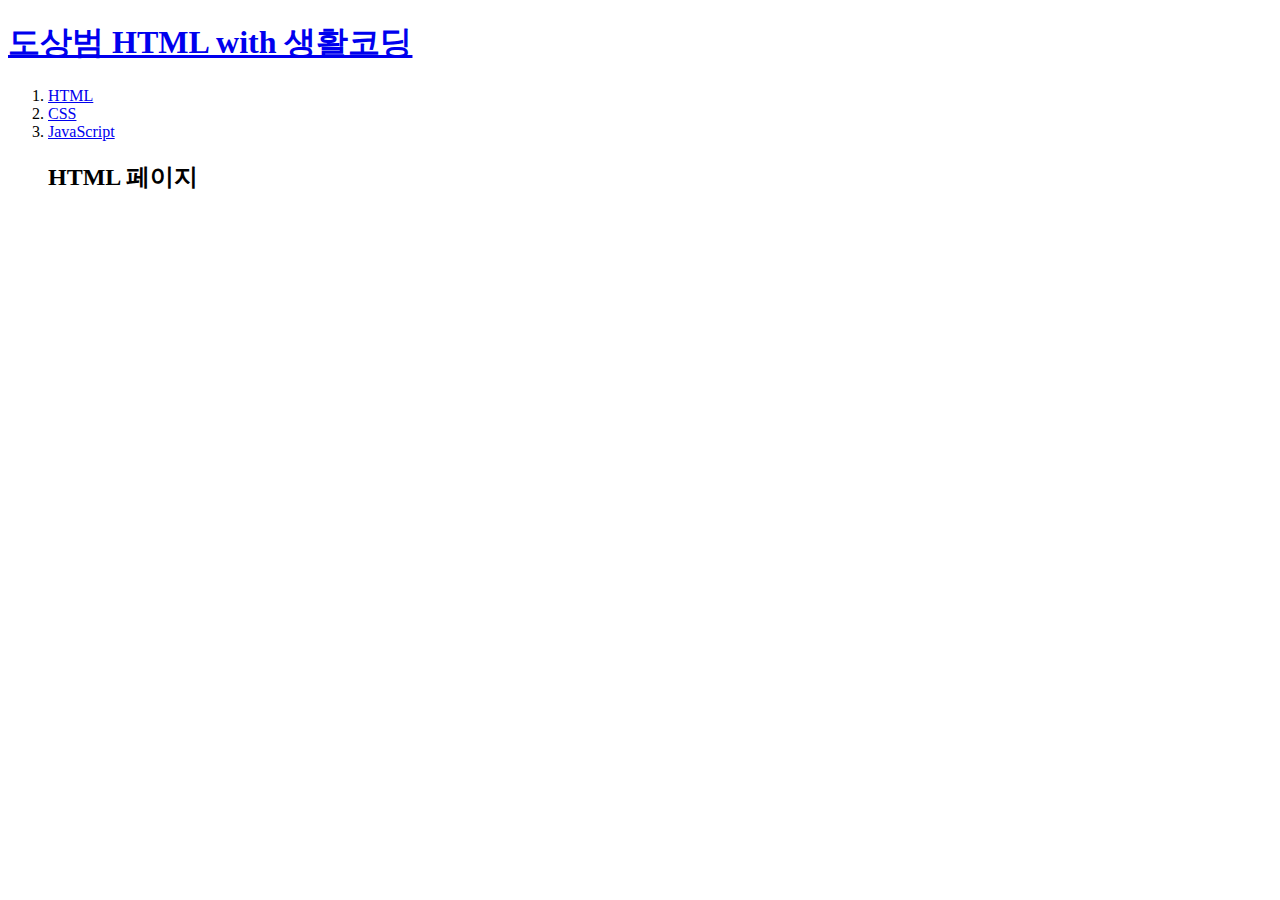
==== HTMLCSS/1_html.html @ 5ec9c2db "folder change" ====
<!doctype html>
<html>
<head>
    <title>SANGBEUM'S FIRST WEBPAGE</title>
    <meta charset = "utf-8">
</head>

<body>
    <h1><a href= "index.html">도상범 HTML with 생활코딩</a></h1>

    <ol>
        <li><a href= "1_html.html">HTML</a></li>
        <li><a href= "2_CSS.html">CSS</a></li>
        <li><a href= "3_JavaScript.html">JavaScript</a></li>

    <h2>HTML 페이지</h2>

</body>
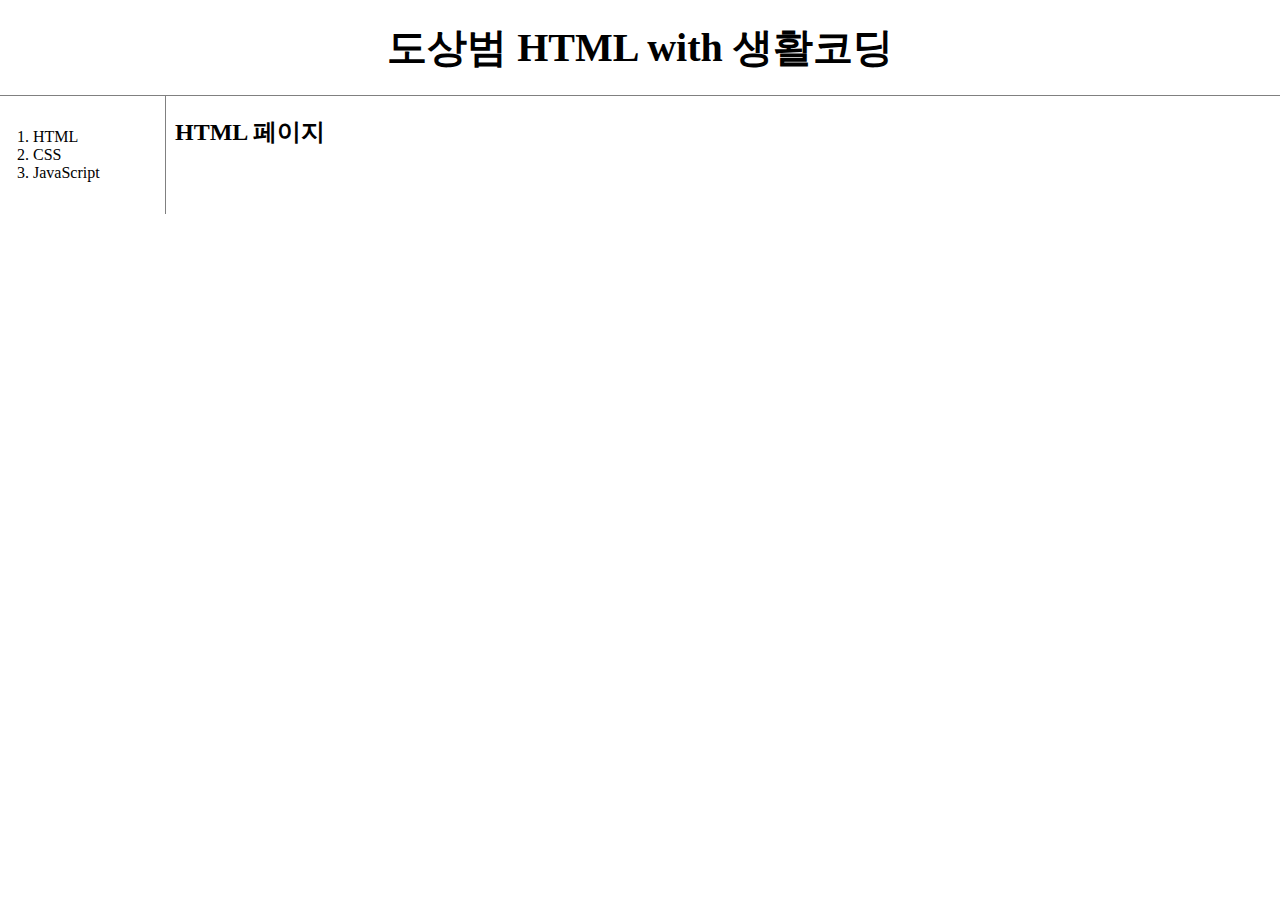
==== commit 1391c3fc: "css" ====
--- a/HTMLCSS/1_html.html
+++ b/HTMLCSS/1_html.html
@@ -3,16 +3,64 @@
 <head>
     <title>SANGBEUM'S FIRST WEBPAGE</title>
     <meta charset = "utf-8">
+    <style>
+        a {
+            color:black ; 
+            text-decoration: none;
+        }
+
+        h1 {
+            font-size: 40px;
+            text-align: center;
+            border-bottom: 1px solid gray;
+            margin: 0px;
+            padding: 20px;
+        }
+        ol {
+            border-right: 1px solid gray;
+            width: 100px;
+            margin: 0px;
+            padding: 32px;
+        }
+        #grid ol{
+            padding-left: 33px;
+        }
+        body{
+            margin: 0;
+        }
+
+        #grid{
+            display: grid;
+            grid-template-columns: 150px 1fr;
+        }
+        #article{
+            padding-left: 25px;
+        }
+
+        @media(max-width: 800px){
+            #grid{
+                display: block;
+            }
+            ol{
+                border-right: none;
+            }
+            h1 {
+                border-bottom: none;
+            }
+    }
+    </style>
 </head>
 
 <body>
     <h1><a href= "index.html">도상범 HTML with 생활코딩</a></h1>
-
-    <ol>
-        <li><a href= "1_html.html">HTML</a></li>
-        <li><a href= "2_CSS.html">CSS</a></li>
-        <li><a href= "3_JavaScript.html">JavaScript</a></li>
-
-    <h2>HTML 페이지</h2>
-
+    <div id = "grid">
+        <ol>
+            <li><a href= "1_html.html">HTML</a></li>
+            <li><a href= "2_CSS.html">CSS</a></li>
+            <li><a href= "3_JavaScript.html">JavaScript</a></li>
+        </ol>
+        <div id="article">
+            <h2>HTML 페이지</h2>
+        </div>
+    </div>
 </body>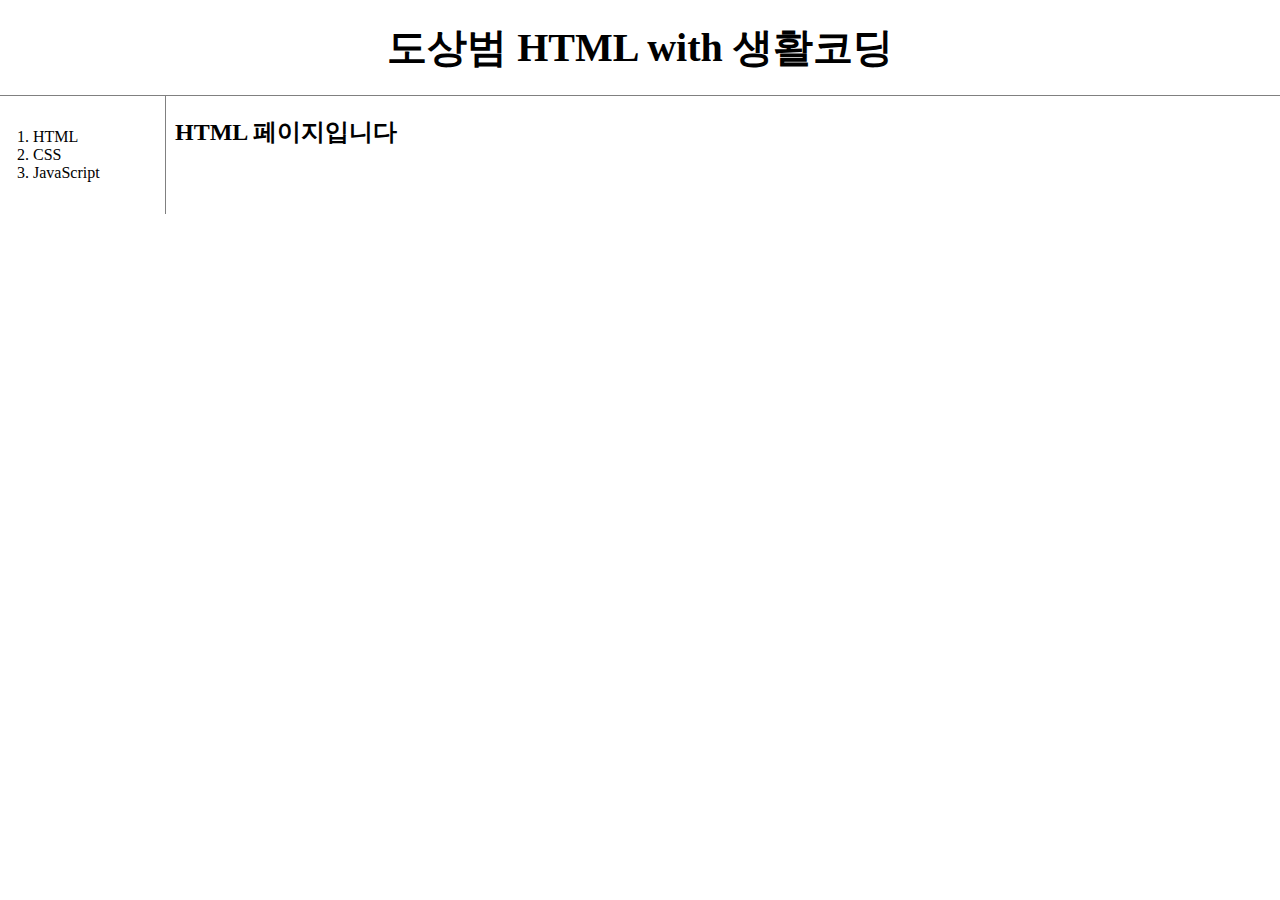
==== commit 0cc8f0b8: "수정" ====
--- a/HTMLCSS/1_html.html
+++ b/HTMLCSS/1_html.html
@@ -3,52 +3,7 @@
 <head>
     <title>SANGBEUM'S FIRST WEBPAGE</title>
     <meta charset = "utf-8">
-    <style>
-        a {
-            color:black ; 
-            text-decoration: none;
-        }
-
-        h1 {
-            font-size: 40px;
-            text-align: center;
-            border-bottom: 1px solid gray;
-            margin: 0px;
-            padding: 20px;
-        }
-        ol {
-            border-right: 1px solid gray;
-            width: 100px;
-            margin: 0px;
-            padding: 32px;
-        }
-        #grid ol{
-            padding-left: 33px;
-        }
-        body{
-            margin: 0;
-        }
-
-        #grid{
-            display: grid;
-            grid-template-columns: 150px 1fr;
-        }
-        #article{
-            padding-left: 25px;
-        }
-
-        @media(max-width: 800px){
-            #grid{
-                display: block;
-            }
-            ol{
-                border-right: none;
-            }
-            h1 {
-                border-bottom: none;
-            }
-    }
-    </style>
+    <link rel="stylesheet" href="style.css">
 </head>
 
 <body>
@@ -60,7 +15,7 @@
             <li><a href= "3_JavaScript.html">JavaScript</a></li>
         </ol>
         <div id="article">
-            <h2>HTML 페이지</h2>
+            <h2>HTML 페이지입니다</h2>
         </div>
     </div>
 </body>--- a/HTMLCSS/style.css
+++ b/HTMLCSS/style.css
@@ -0,0 +1,44 @@
+a {
+    color:black ; 
+    text-decoration: none;
+}
+
+h1 {
+    font-size: 40px;
+    text-align: center;
+    border-bottom: 1px solid gray;
+    margin: 0px;
+    padding: 20px;
+}
+ol {
+    border-right: 1px solid gray;
+    width: 100px;
+    margin: 0px;
+    padding: 32px;
+}
+#grid ol{
+    padding-left: 33px;
+}
+body{
+    margin: 0;
+}
+
+#grid{
+    display: grid;
+    grid-template-columns: 150px 1fr;
+}
+#article{
+    padding-left: 25px;
+}
+
+@media(max-width: 800px){
+    #grid{
+        display: block;
+    }
+    ol{
+        border-right: none;
+    }
+    h1 {
+        border-bottom: none;
+    }
+}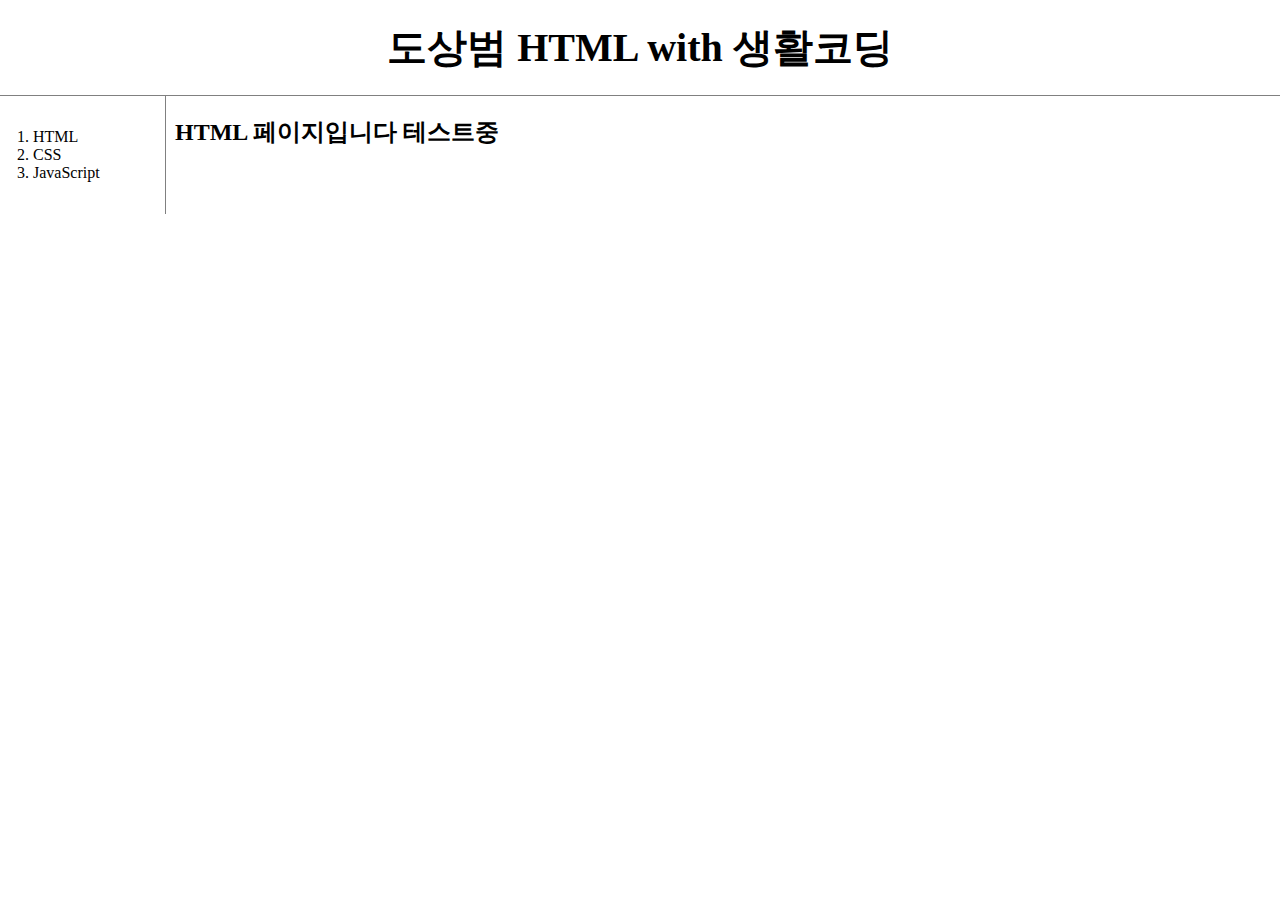
==== commit 4c2083c5: "Update 1_html.html" ====
--- a/HTMLCSS/1_html.html
+++ b/HTMLCSS/1_html.html
@@ -15,7 +15,7 @@
             <li><a href= "3_JavaScript.html">JavaScript</a></li>
         </ol>
         <div id="article">
-            <h2>HTML 페이지입니다</h2>
+            <h2>HTML 페이지입니다 테스트중</h2>
         </div>
     </div>
 </body>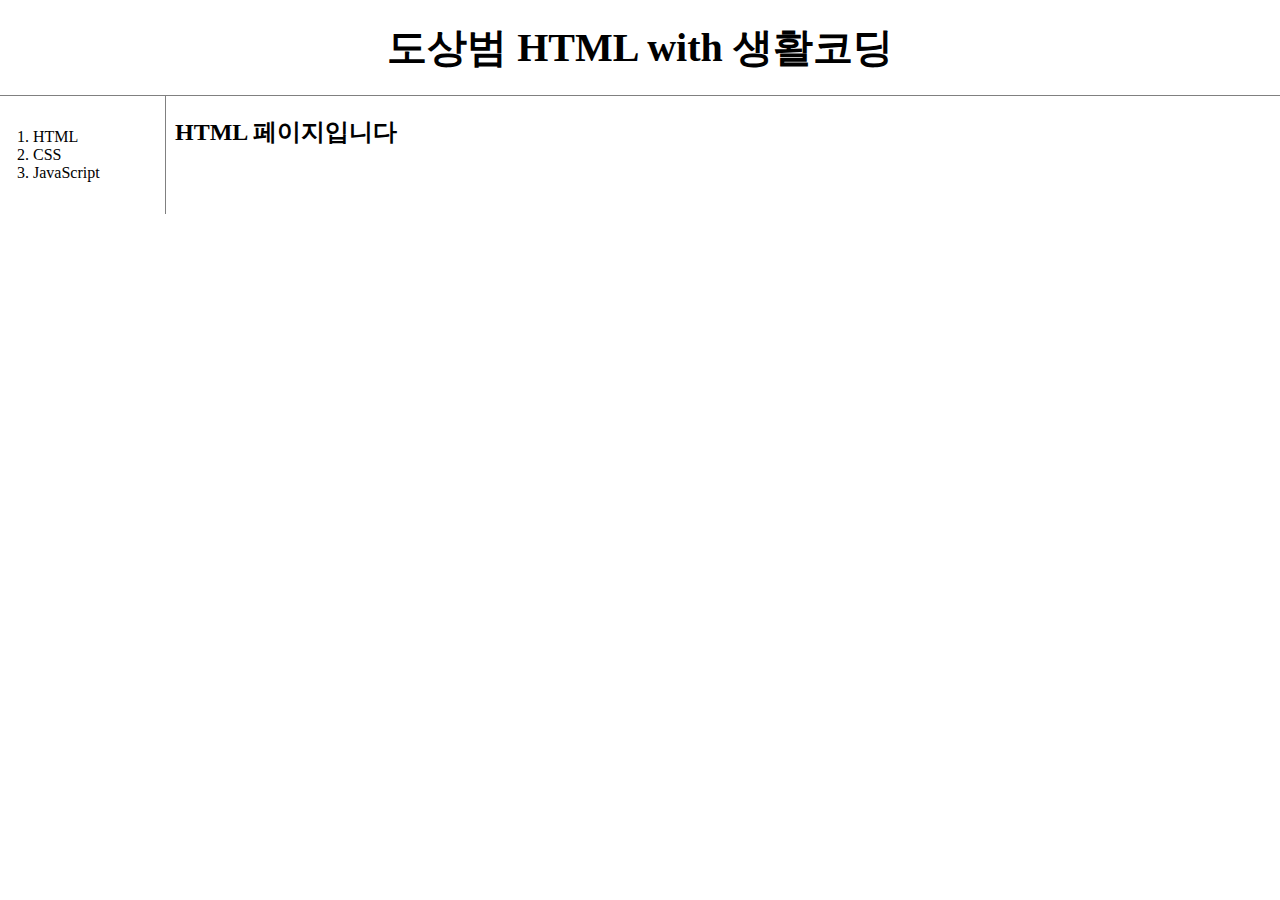
==== commit 26752fd1: "long time no see" ====
--- a/HTMLCSS/1_html.html
+++ b/HTMLCSS/1_html.html
@@ -15,7 +15,7 @@
             <li><a href= "3_JavaScript.html">JavaScript</a></li>
         </ol>
         <div id="article">
-            <h2>HTML 페이지입니다 테스트중</h2>
+            <h2>HTML 페이지입니다</h2>
         </div>
     </div>
 </body>